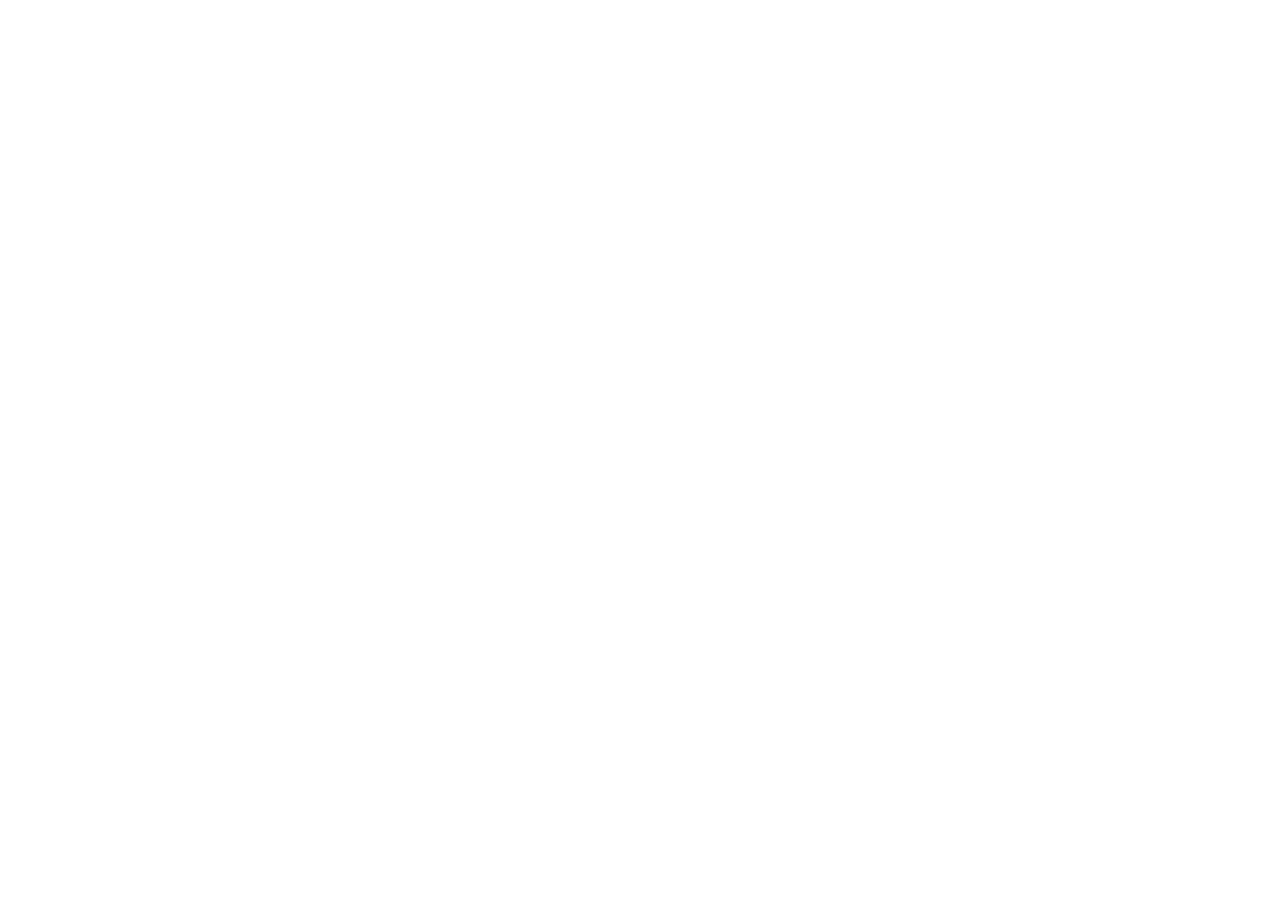
==== index.html @ 4d7f01f9 "Addeed boiler plate html" ====
<!DOCTYPE html>
<html lang="en">
<head>
    <meta charset="UTF-8">
    <meta name="viewport" content="width=device-width, initial-scale=1.0">
    <title>Document</title>
</head>
<body>
    
</body>
</html>
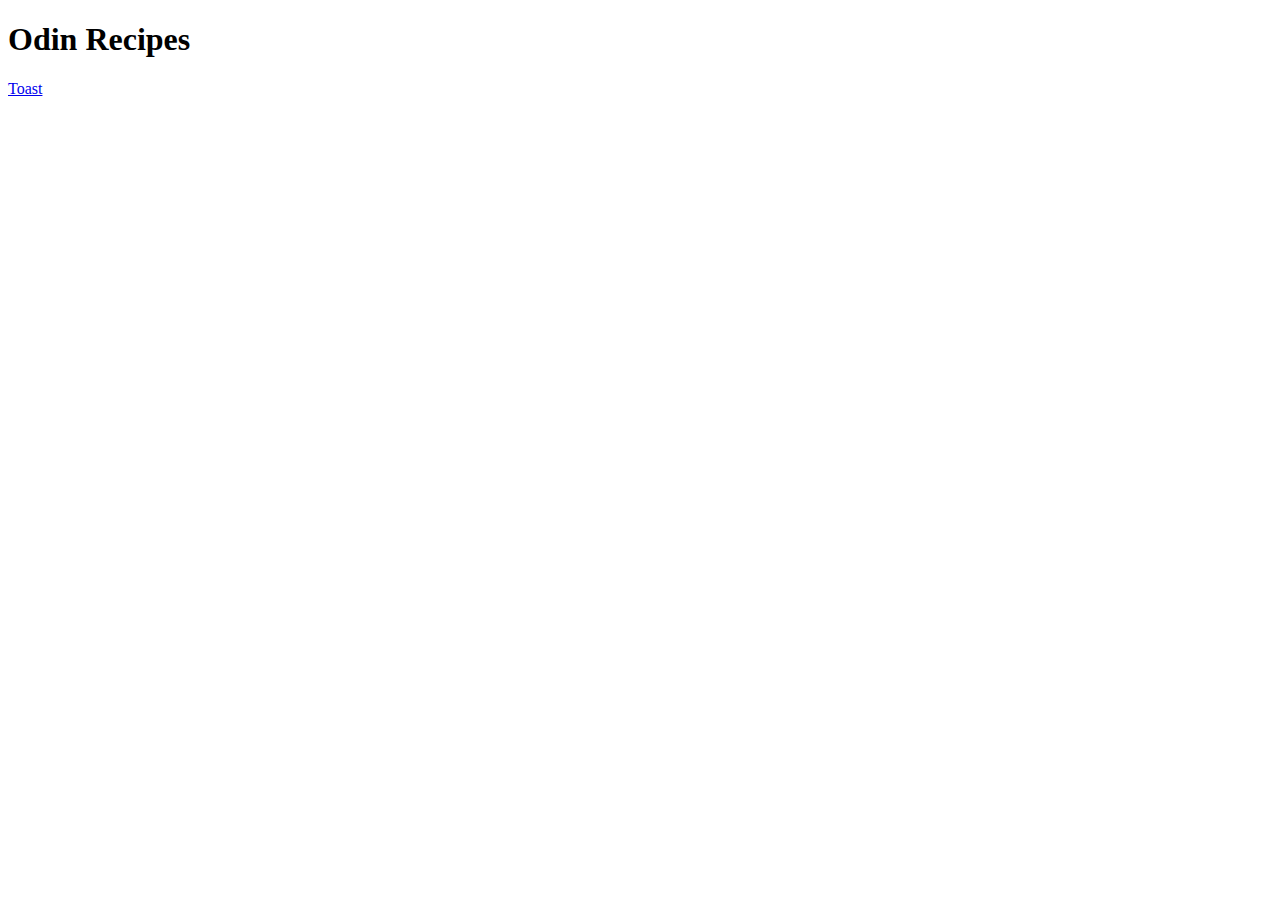
==== commit 0bb3e12d: "Added link to toast page" ====
--- a/index.html
+++ b/index.html
@@ -6,6 +6,7 @@
     <title>Document</title>
 </head>
 <body>
-    
+    <h1>Odin Recipes</h1>
+    <a href="recipes/toast.html">Toast</a>
 </body>
 </html>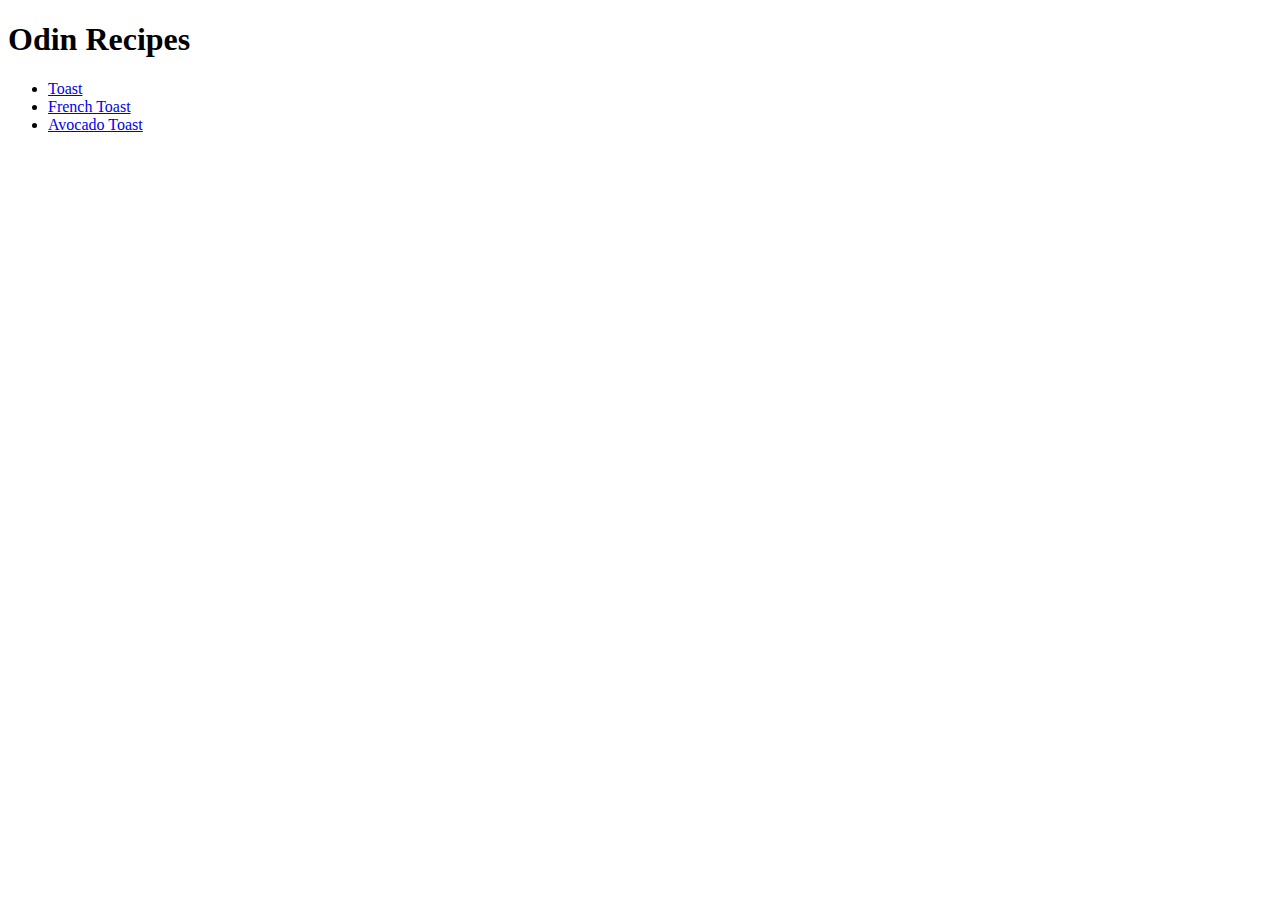
==== commit 2ac4f09c: "Added two new recipes and images for them" ====
--- a/index.html
+++ b/index.html
@@ -7,6 +7,10 @@
 </head>
 <body>
     <h1>Odin Recipes</h1>
-    <a href="recipes/toast.html">Toast</a>
+    <ul>
+        <li><a href="recipes/toast.html">Toast</a></li>
+        <li><a href="recipes/french-toast.html">French Toast</a></li>
+        <li><a href="recipes/avo-toast.html">Avocado Toast</a></li>
+    </ul>
 </body>
 </html>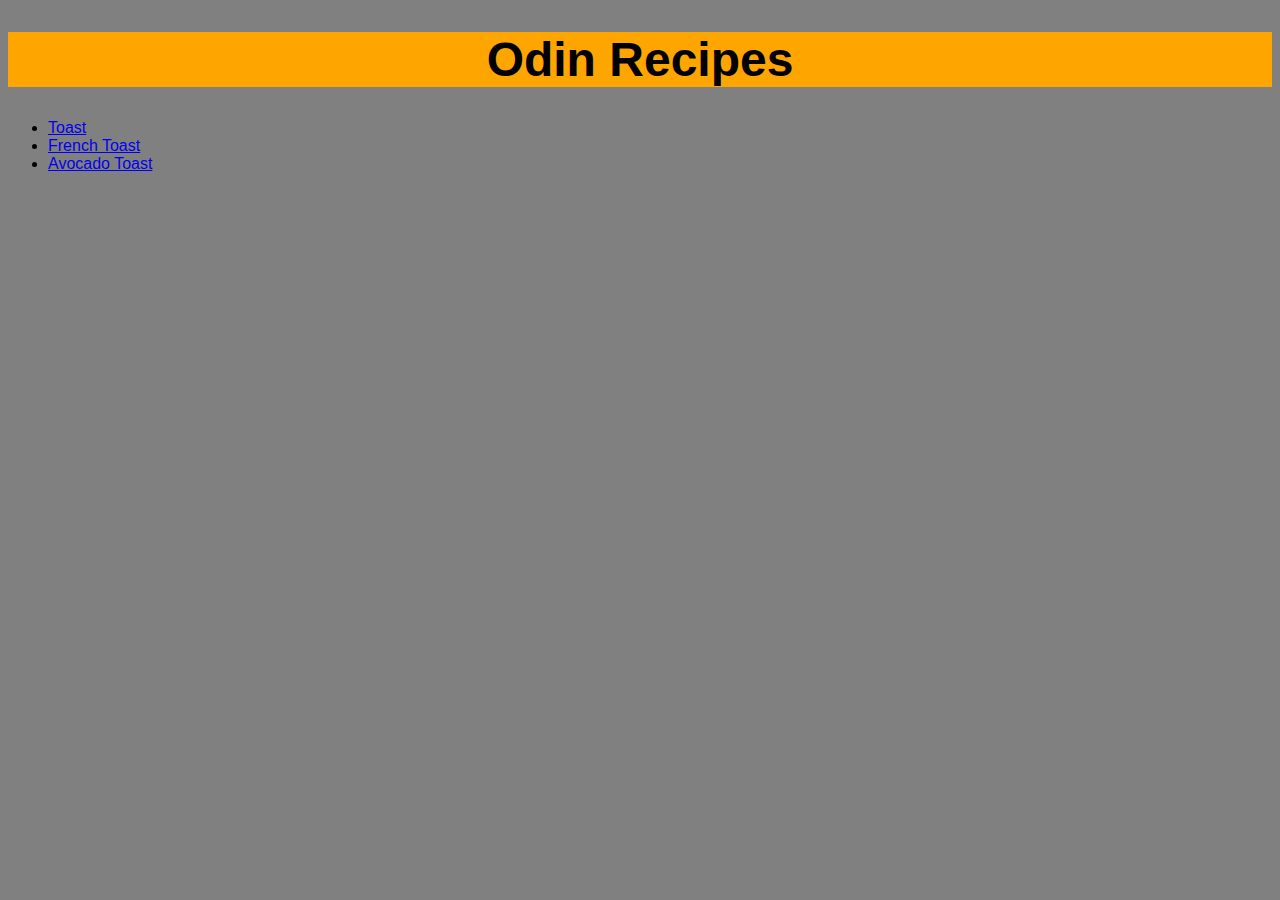
==== commit 96198264: "Added CSS styling" ====
--- a/index.html
+++ b/index.html
@@ -3,6 +3,7 @@
 <head>
     <meta charset="UTF-8">
     <meta name="viewport" content="width=device-width, initial-scale=1.0">
+    <link rel=stylesheet href="style.css">
     <title>Document</title>
 </head>
 <body>
--- a/style.css
+++ b/style.css
@@ -0,0 +1,15 @@
+body {
+    background-color: grey;
+}
+
+h1 {
+    text-align: center;
+    font-family: Arial, Helvetica, sans-serif;
+    font-size: 48px;
+    font-weight: bold;
+    background-color: orange;
+}
+
+ul {
+    font-family: Arial, Helvetica, sans-serif;
+}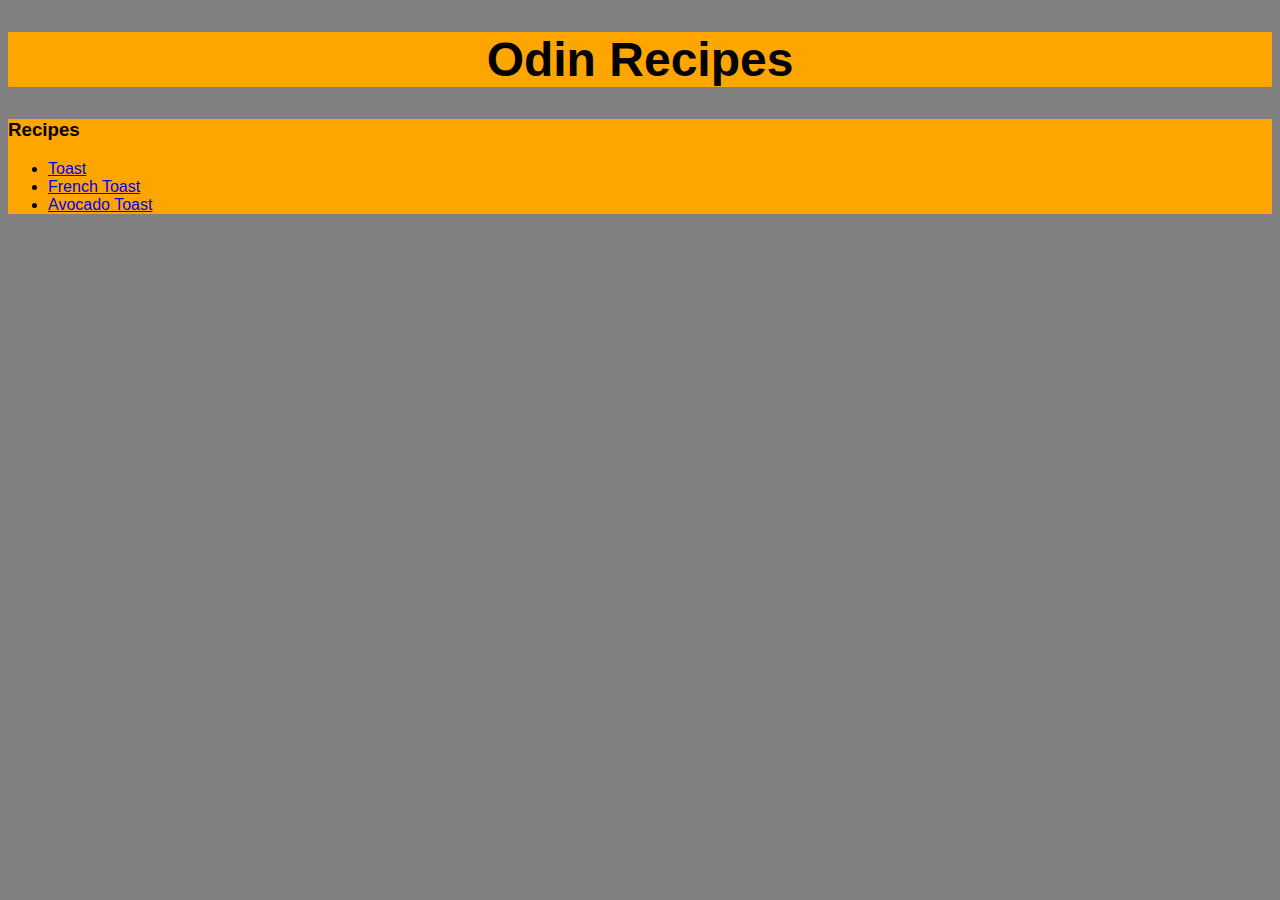
==== commit 23fff7c2: "Improved styling" ====
--- a/index.html
+++ b/index.html
@@ -7,11 +7,15 @@
     <title>Document</title>
 </head>
 <body>
-    <h1>Odin Recipes</h1>
-    <ul>
-        <li><a href="recipes/toast.html">Toast</a></li>
-        <li><a href="recipes/french-toast.html">French Toast</a></li>
-        <li><a href="recipes/avo-toast.html">Avocado Toast</a></li>
-    </ul>
+    <h1 class="title">Odin Recipes</h1>
+
+    <div class="subtitle">
+        <h3>Recipes</h3>
+        <ul>
+            <li><a href="recipes/toast.html">Toast</a></li>
+            <li><a href="recipes/french-toast.html">French Toast</a></li>
+            <li><a href="recipes/avo-toast.html">Avocado Toast</a></li>
+        </ul>
+    </div>
 </body>
 </html>--- a/style.css
+++ b/style.css
@@ -2,7 +2,7 @@
     background-color: grey;
 }
 
-h1 {
+.title {
     text-align: center;
     font-family: Arial, Helvetica, sans-serif;
     font-size: 48px;
@@ -10,6 +10,15 @@
     background-color: orange;
 }
 
-ul {
+.subtitle {
+    background-color: orange;
     font-family: Arial, Helvetica, sans-serif;
-}+}
+
+/* .subtitle .header {
+} */
+
+
+/* ul {
+    font-family: Arial, Helvetica, sans-serif;
+} */